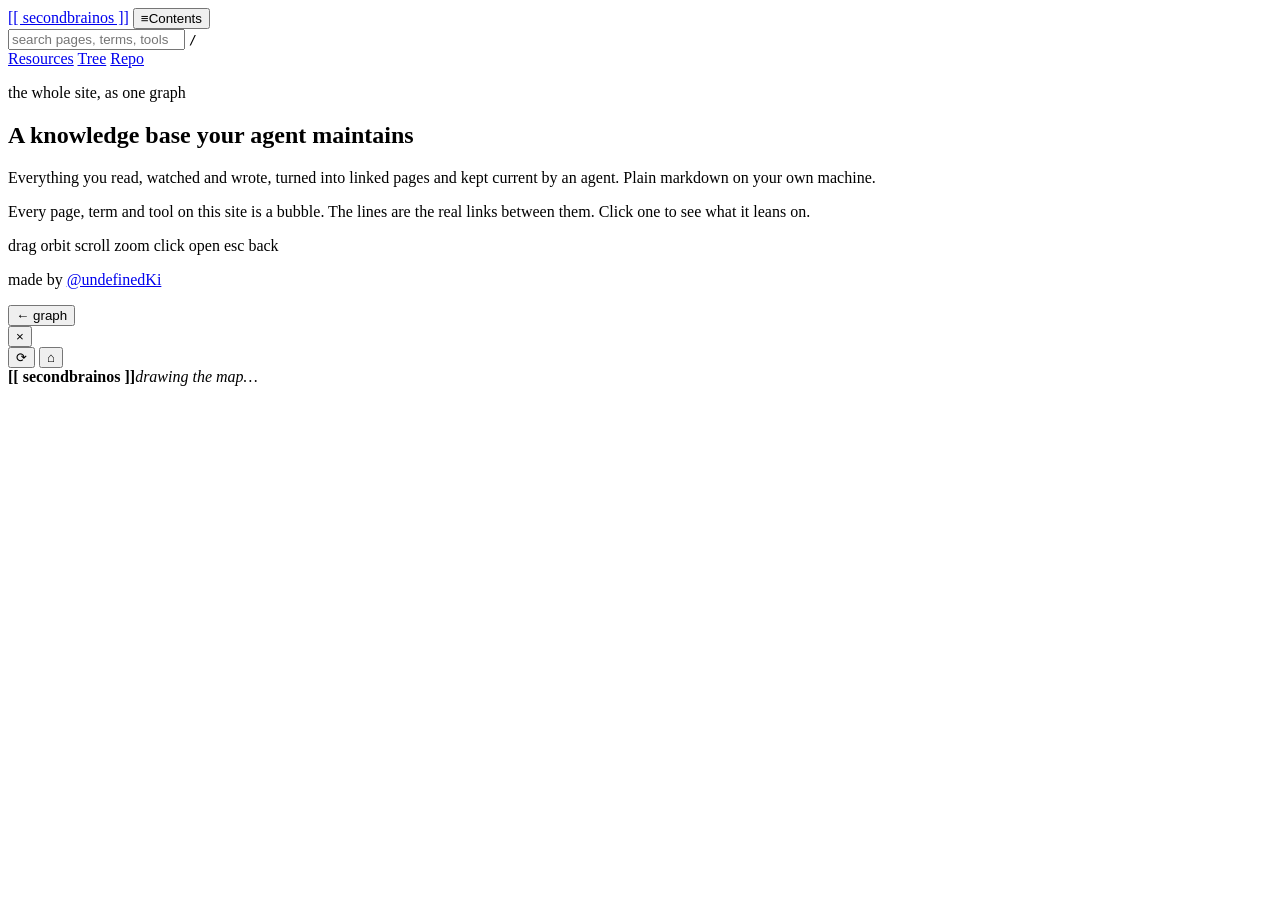
==== index.html @ 9173e03d "analytics: the secondbrainos.dev Web Analytics site The beacon token was created for the old github." ====
<!DOCTYPE html><html lang="en"><head>
<meta charset="utf-8"><meta name="viewport" content="width=device-width,initial-scale=1,viewport-fit=cover">
<title>Second Brain OS - the map</title>
<meta name="description" content="A knowledge base your agent maintains, in plain markdown you own. The whole guide, the agents course, five handbooks and the toolkit as one explorable graph.">
<meta name="theme-color" content="#EAEEE9">
<meta name="author" content="@undefinedKi">
<link rel="icon" href="data:image/svg+xml,%3Csvg xmlns='http://www.w3.org/2000/svg' viewBox='0 0 32 32'%3E%3Crect width='32' height='32' rx='7' fill='%23F7F9F6'/%3E%3Crect x='.5' y='.5' width='31' height='31' rx='6.5' fill='none' stroke='%23D2DACF'/%3E%3Cpath d='M10 21 L16 11 L22 19 M16 11 L23 9' stroke='%231F6B52' stroke-width='1.6' fill='none'/%3E%3Ccircle cx='10' cy='21' r='3' fill='%23F7F9F6' stroke='%231F6B52' stroke-width='1.6'/%3E%3Ccircle cx='16' cy='11' r='3' fill='%23F7F9F6' stroke='%231F6B52' stroke-width='1.6'/%3E%3Ccircle cx='22' cy='19' r='3' fill='%23F7F9F6' stroke='%231F6B52' stroke-width='1.6'/%3E%3Ccircle cx='24' cy='8' r='2' fill='%231F6B52'/%3E%3C/svg%3E">
<link rel="stylesheet" href="assets/site/app.css">
<!-- Cloudflare Web Analytics, everywhere except a local preview -->
<script>if(location.protocol!=='file:'&&!/^(localhost|127\.0\.0\.1|\[::1\])$/.test(location.hostname)){const s=document.createElement('script');s.defer=true;s.src='https://static.cloudflareinsights.com/beacon.min.js';s.dataset.cfBeacon='{"token": "251090521ca24c01bde87a953db3dea4"}';document.head.appendChild(s);}</script>
</head><body class="booting">

<div id="stage" aria-hidden="true"></div>
<div id="labels" aria-hidden="true"></div>
<div id="ring" aria-hidden="true"><i></i></div>
<div id="veil" aria-hidden="true"></div>

<header class="top">
  <a class="brand" href="#/" title="Back to the whole map">[[ second<span>brain</span>os ]]</a>
  <button class="tbtn" id="btn-contents" aria-controls="contents" aria-expanded="false"><span class="ico">&#8801;</span><span class="lbl">Contents</span></button>
  <div class="search" role="search">
    <input id="q" type="search" placeholder="search pages, terms, tools" autocomplete="off" spellcheck="false" aria-label="Search the site">
    <kbd>/</kbd>
    <div class="hits" id="hits" role="listbox"></div>
  </div>
  <nav class="links">
    <a href="resources.html">Resources</a>
    <a href="tree.html">Tree</a>
    <a href="https://github.com/undefined-ui/second-brain-os" rel="noopener">Repo</a>
  </nav>
</header>

<section id="hero" aria-labelledby="hero-h">
  <p class="kick">the whole site, as one graph</p>
  <h1 id="hero-h">A knowledge base your agent maintains</h1>
  <p class="lede">Everything you read, watched and wrote, turned into linked pages and kept current by an agent. Plain markdown on your own machine.</p>
  <p class="lede2">Every page, term and tool on this site is a bubble. The lines are the real links between them. Click one to see what it leans on.</p>
  <div class="paths" id="paths"></div>
  <div class="stats" id="stats"></div>
  <p class="hint"><span>drag</span> orbit <span>scroll</span> zoom <span>click</span> open <span>esc</span> back</p>
  <p class="by">made by <a href="https://x.com/undefinedKi" target="_blank" rel="noopener">@undefinedKi</a></p>
</section>

<aside id="info" aria-live="polite" aria-label="Selected item"></aside>

<aside id="reader" aria-label="Reader">
  <div class="rbar">
    <button class="rback" id="r-graph" title="Back to the graph (Esc)">&larr; <span>graph</span></button>
    <div class="rcrumb" id="r-crumb"></div>
    <button class="rx" id="r-close" title="Close (Esc)" aria-label="Close the reader">&times;</button>
  </div>
  <div class="rscroll" id="r-scroll"><article class="prose" id="r-body"></article></div>
</aside>

<aside id="contents" aria-label="Contents"><div class="cin" id="c-body"></div></aside>

<div class="dock">
  <div class="layers" id="layers" role="group" aria-label="Show or hide layers"></div>
  <div class="ctl">
    <button class="tbtn" id="btn-spin" title="Pause the rotation" aria-pressed="true">&#10227;</button>
    <button class="tbtn" id="btn-home" title="Whole map">&#8962;</button>
  </div>
</div>

<div id="boot"><div><b>[[ second<span>brain</span>os ]]</b><i>drawing the map&hellip;</i></div></div>

<noscript><div class="nojs">This page draws the site as a 3D graph and needs JavaScript. The guide is also readable on <a href="https://github.com/undefined-ui/second-brain-os/tree/main/docs">GitHub</a>.</div></noscript>

<script src="assets/site/graph-data.js"></script>
<script src="assets/site/pages-data.js" defer></script>
<script type="module" src="assets/site/app.js"></script>
</body></html>
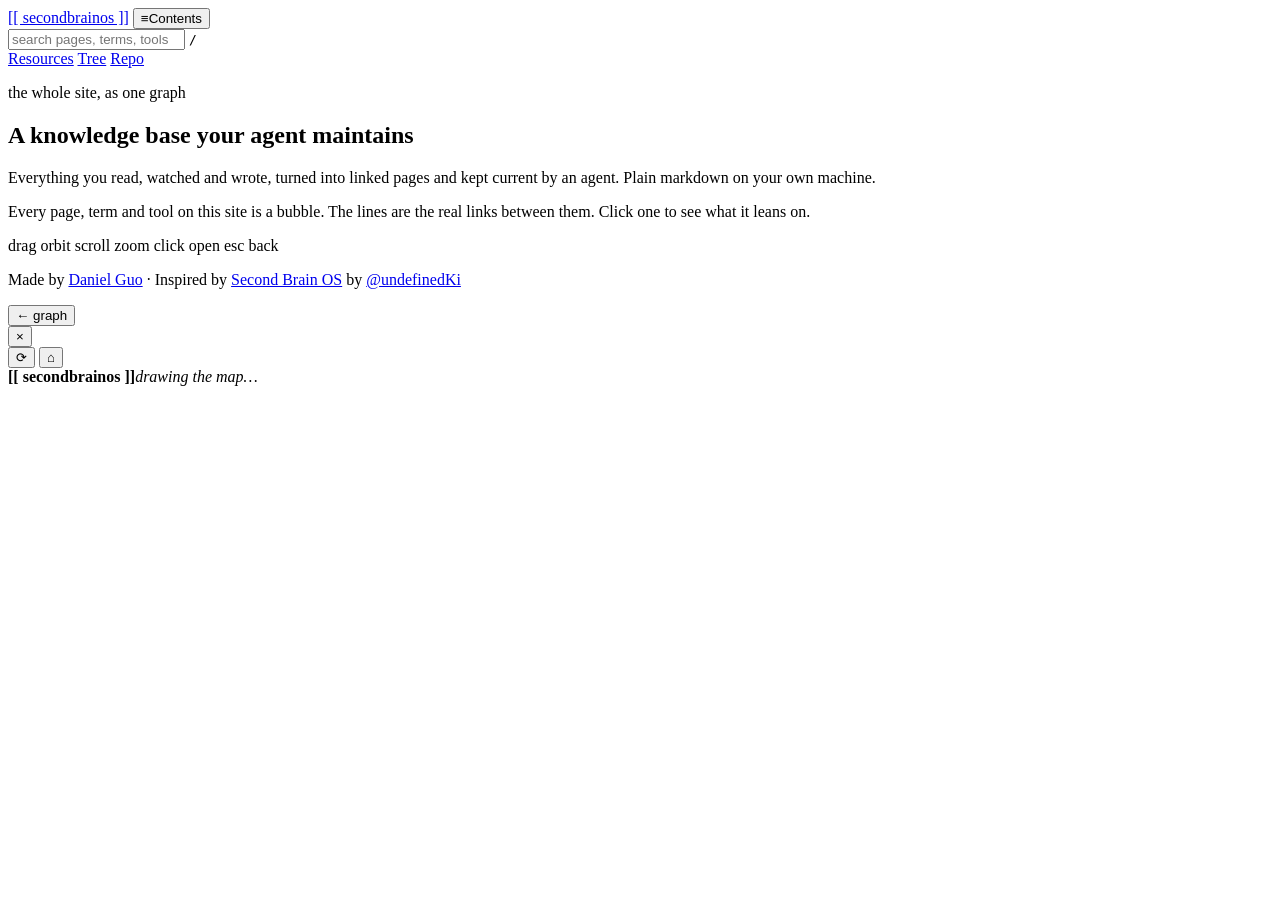
==== commit c7d393aa: "Fix website builds and personalize site credits" ====
--- a/index.html
+++ b/index.html
@@ -38,7 +38,7 @@
   <div class="paths" id="paths"></div>
   <div class="stats" id="stats"></div>
   <p class="hint"><span>drag</span> orbit <span>scroll</span> zoom <span>click</span> open <span>esc</span> back</p>
-  <p class="by">made by <a href="https://x.com/undefinedKi" target="_blank" rel="noopener">@undefinedKi</a></p>
+  <p class="by">Made by <a href="https://github.com/VickyGuo0907" target="_blank" rel="noopener">Daniel Guo</a> · Inspired by <a href="https://github.com/undefined-ui/second-brain-os" target="_blank" rel="noopener">Second Brain OS</a> by <a href="https://x.com/undefinedKi" target="_blank" rel="noopener">@undefinedKi</a></p>
 </section>
 
 <aside id="info" aria-live="polite" aria-label="Selected item"></aside>
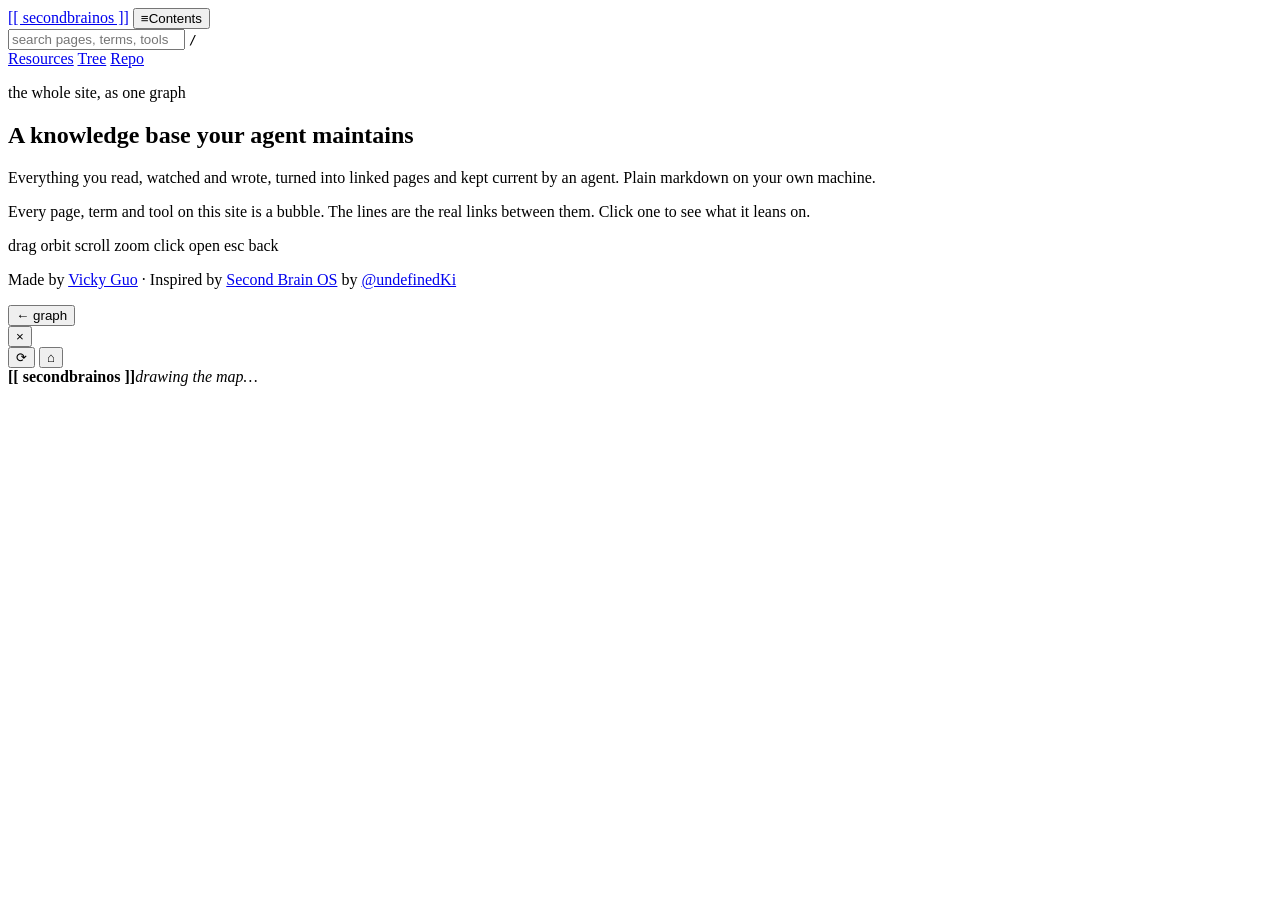
==== commit 5e094202: "fix: credit site to Vicky Guo Co-Authored-By: Claude Opus 5.5 <noreply@anthropic.com>" ====
--- a/index.html
+++ b/index.html
@@ -6,8 +6,7 @@
 <meta name="author" content="@undefinedKi">
 <link rel="icon" href="data:image/svg+xml,%3Csvg xmlns='http://www.w3.org/2000/svg' viewBox='0 0 32 32'%3E%3Crect width='32' height='32' rx='7' fill='%23F7F9F6'/%3E%3Crect x='.5' y='.5' width='31' height='31' rx='6.5' fill='none' stroke='%23D2DACF'/%3E%3Cpath d='M10 21 L16 11 L22 19 M16 11 L23 9' stroke='%231F6B52' stroke-width='1.6' fill='none'/%3E%3Ccircle cx='10' cy='21' r='3' fill='%23F7F9F6' stroke='%231F6B52' stroke-width='1.6'/%3E%3Ccircle cx='16' cy='11' r='3' fill='%23F7F9F6' stroke='%231F6B52' stroke-width='1.6'/%3E%3Ccircle cx='22' cy='19' r='3' fill='%23F7F9F6' stroke='%231F6B52' stroke-width='1.6'/%3E%3Ccircle cx='24' cy='8' r='2' fill='%231F6B52'/%3E%3C/svg%3E">
 <link rel="stylesheet" href="assets/site/app.css">
-<!-- Cloudflare Web Analytics, everywhere except a local preview -->
-<script>if(location.protocol!=='file:'&&!/^(localhost|127\.0\.0\.1|\[::1\])$/.test(location.hostname)){const s=document.createElement('script');s.defer=true;s.src='https://static.cloudflareinsights.com/beacon.min.js';s.dataset.cfBeacon='{"token": "251090521ca24c01bde87a953db3dea4"}';document.head.appendChild(s);}</script>
+<!-- Cloudflare Web Analytics --><script type='module' src='https://static.cloudflareinsights.com/beacon.min.js' data-cf-beacon='{"token": "1ce7973cb5644db7a775708cb0065ba4"}'></script><!-- End Cloudflare Web Analytics -->
 </head><body class="booting">
 
 <div id="stage" aria-hidden="true"></div>
@@ -26,7 +25,7 @@
   <nav class="links">
     <a href="resources.html">Resources</a>
     <a href="tree.html">Tree</a>
-    <a href="https://github.com/undefined-ui/second-brain-os" rel="noopener">Repo</a>
+    <a href="https://github.com/VickyGuo0907/second-brain-os" rel="noopener">Repo</a>
   </nav>
 </header>
 
@@ -38,7 +37,7 @@
   <div class="paths" id="paths"></div>
   <div class="stats" id="stats"></div>
   <p class="hint"><span>drag</span> orbit <span>scroll</span> zoom <span>click</span> open <span>esc</span> back</p>
-  <p class="by">Made by <a href="https://github.com/VickyGuo0907" target="_blank" rel="noopener">Daniel Guo</a> · Inspired by <a href="https://github.com/undefined-ui/second-brain-os" target="_blank" rel="noopener">Second Brain OS</a> by <a href="https://x.com/undefinedKi" target="_blank" rel="noopener">@undefinedKi</a></p>
+  <p class="by">Made by <a href="https://github.com/VickyGuo0907" target="_blank" rel="noopener">Vicky Guo</a> · Inspired by <a href="https://github.com/undefined-ui/second-brain-os" target="_blank" rel="noopener">Second Brain OS</a> by <a href="https://x.com/undefinedKi" target="_blank" rel="noopener">@undefinedKi</a></p>
 </section>
 
 <aside id="info" aria-live="polite" aria-label="Selected item"></aside>
@@ -64,7 +63,7 @@
 
 <div id="boot"><div><b>[[ second<span>brain</span>os ]]</b><i>drawing the map&hellip;</i></div></div>
 
-<noscript><div class="nojs">This page draws the site as a 3D graph and needs JavaScript. The guide is also readable on <a href="https://github.com/undefined-ui/second-brain-os/tree/main/docs">GitHub</a>.</div></noscript>
+<noscript><div class="nojs">This page draws the site as a 3D graph and needs JavaScript. The guide is also readable on <a href="https://github.com/VickyGuo0907/second-brain-os/tree/main/docs">GitHub</a>.</div></noscript>
 
 <script src="assets/site/graph-data.js"></script>
 <script src="assets/site/pages-data.js" defer></script>
